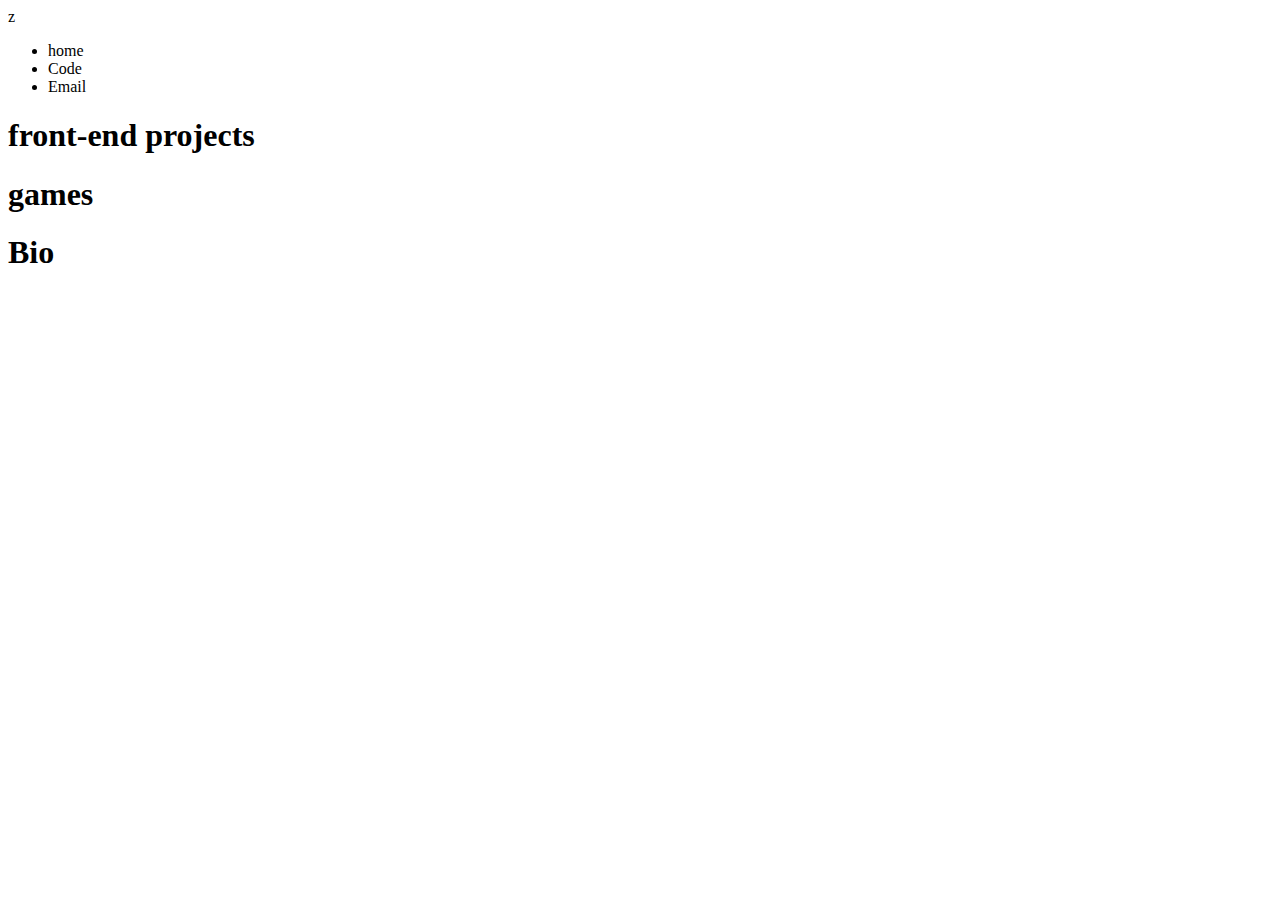
==== index.html @ e5fb318a "init" ====
<!DOCTYPE html>
<html>
    <head>z
        <title>The Journal</title>
        <meta charset="UTF-8">
        <link rel="stylesheet" href="./styles.css">
    </head>
    <body>
        <Nav>
            <ul>
                <a><li>
                    home
                </li></a>
                <a><li>
                    Code
                </li></a>
                <a><li>
                    Email
                </li></a>
            </ul>
        </Nav>
        <section>
            <h1>front-end projects</h1>
            <div>

            </div>
        </section>
        <section>
            <h1>games</h1>
        </section>
        <section>
            <h1>Bio</h1>
        </section>
    </body>
</html>
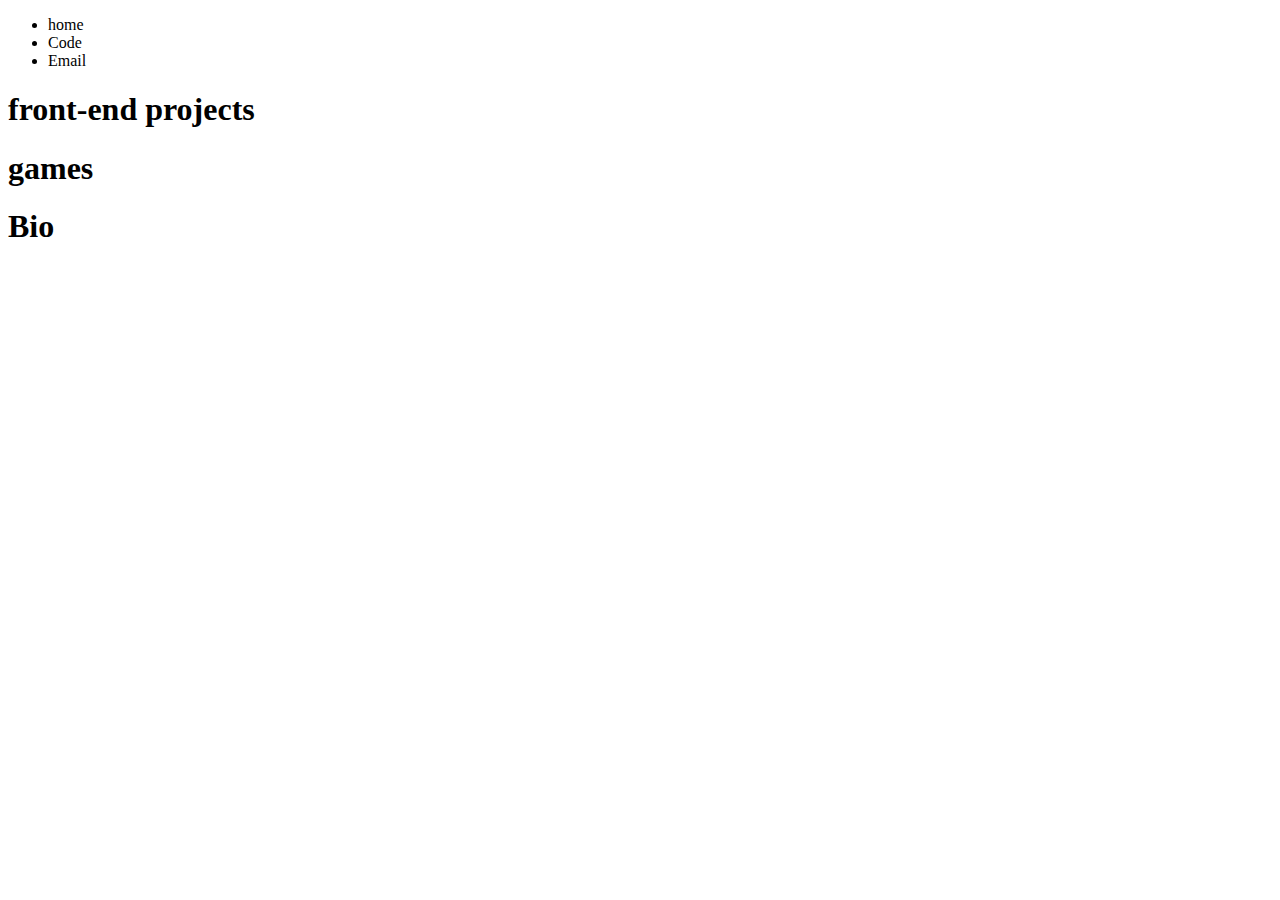
==== commit 3ba5f9aa: "init" ====
--- a/index.html
+++ b/index.html
@@ -1,7 +1,7 @@
 <!DOCTYPE html>
 <html>
-    <head>z
-        <title>The Journal</title>
+    <head>
+        <title>Zmerson</title>
         <meta charset="UTF-8">
         <link rel="stylesheet" href="./styles.css">
     </head>
--- a/styles.css
+++ b/styles.css
@@ -0,0 +1,3 @@
+nav ul li {
+    text-decoration: none;
+}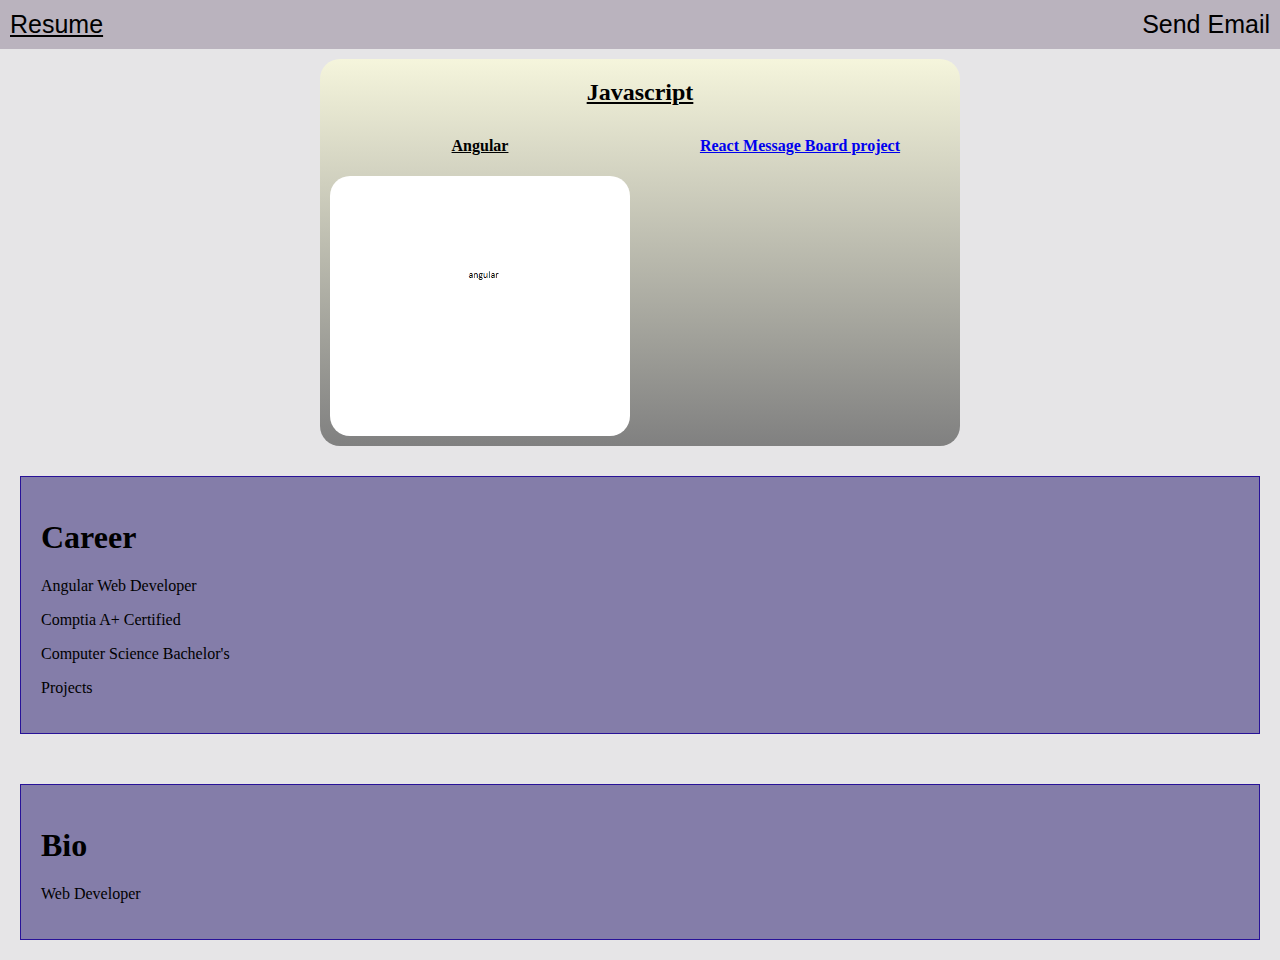
==== commit f0ba7d5f: "updated" ====
--- a/index.html
+++ b/index.html
@@ -1,35 +1,37 @@
 <!DOCTYPE html>
 <html>
     <head>
-        <title>Zmerson</title>
+        <title>Zmerson Github io page</title>
         <meta charset="UTF-8">
+        <meta name="viewport" content="width=device-width, initial-scale=1.0">
         <link rel="stylesheet" href="./styles.css">
     </head>
     <body>
         <Nav>
-            <ul>
-                <a><li>
-                    home
-                </li></a>
-                <a><li>
-                    Code
-                </li></a>
-                <a><li>
-                    Email
-                </li></a>
-            </ul>
+            <a href="resume.html">Resume</a>
+            <a>Send Email</a>
         </Nav>
-        <section>
-            <h1>front-end projects</h1>
+        <section class="container1">
+            <h2>Javascript</h2>
             <div>
-
+                <h4>Angular</h4>
+                <img src="./angular.png" alt="Angular logo">
+            </div>
+            <div>
+                <h4><a href="https://github.com/zmerson/message-board">React Message Board project</a></h4>
+                <!-- <img src="./react.png" alt="React logo"> -->
             </div>
         </section>
-        <section>
-            <h1>games</h1>
+        <section class="bg">
+            <h1>Career</h1>
+            <p>Angular Web Developer</p>
+            <p>Comptia A+ Certified</p>
+            <p>Computer Science Bachelor's</p>
+            <p>Projects</p>
         </section>
-        <section>
+        <section class="bg">
             <h1>Bio</h1>
+            <p>Web Developer</p>
         </section>
     </body>
 </html>--- a/styles.css
+++ b/styles.css
@@ -1,3 +1,74 @@
-nav ul li {
-    text-decoration: none;
+body {
+    display: flex;
+    flex-direction: column;
+    gap: 10px;
+    background-color: #e6e5e7;
+    margin: 0;
+}
+nav a {
+    font-family: 'Franklin Gothic Medium', 'Arial Narrow', Arial, sans-serif;
+    list-style: none;
+    color: black;
+    font-size: 25px;
+    padding: 0;
+}
+nav {
+    background-color: #bab3be;
+    color: rgba(188, 183, 193, 0.767);
+    padding: 10px;
+    display: flex;
+    flex-direction: row;
+    justify-content: space-between;
+}
+/* .container1 {
+    display: flex;
+    flex-direction: column;
+    align-items: center;
+    justify-content: center;
+    height: 100vh;
+} */
+
+.container1 {
+    align-self: center;
+    display: grid;
+    grid-template-rows: auto 1fr;
+    grid-template-columns: 1fr 1fr;
+    height: fit-content; 
+    align-items: start;
+    background: linear-gradient(to bottom, beige, grey); 
+    padding: 0px; 
+    max-width: 50%;
+    border-radius: 20px;
+}
+
+h4 {
+    font-family: Cambria, Cochin, Georgia, Times, 'Times New Roman', serif;
+    text-decoration: underline;
+}
+.container1 > h2 {
+    grid-column: span 2; 
+    text-align: center; 
+    margin-bottom: 0;
+    text-decoration: underline;
+}
+img {
+    border-radius: 20px;
+}
+.container1 > div {
+    display: flex;
+    flex-direction: column;
+    align-items: center;
+    justify-content: center;
+    padding: 10px;
+}
+
+.container1 img {
+    max-width: 100%;
+    height: auto;
+}
+.bg {
+    border:1px solid #281298;
+    background-color: #5c5290b6;
+    padding: 20px;
+    margin: 20px;
 }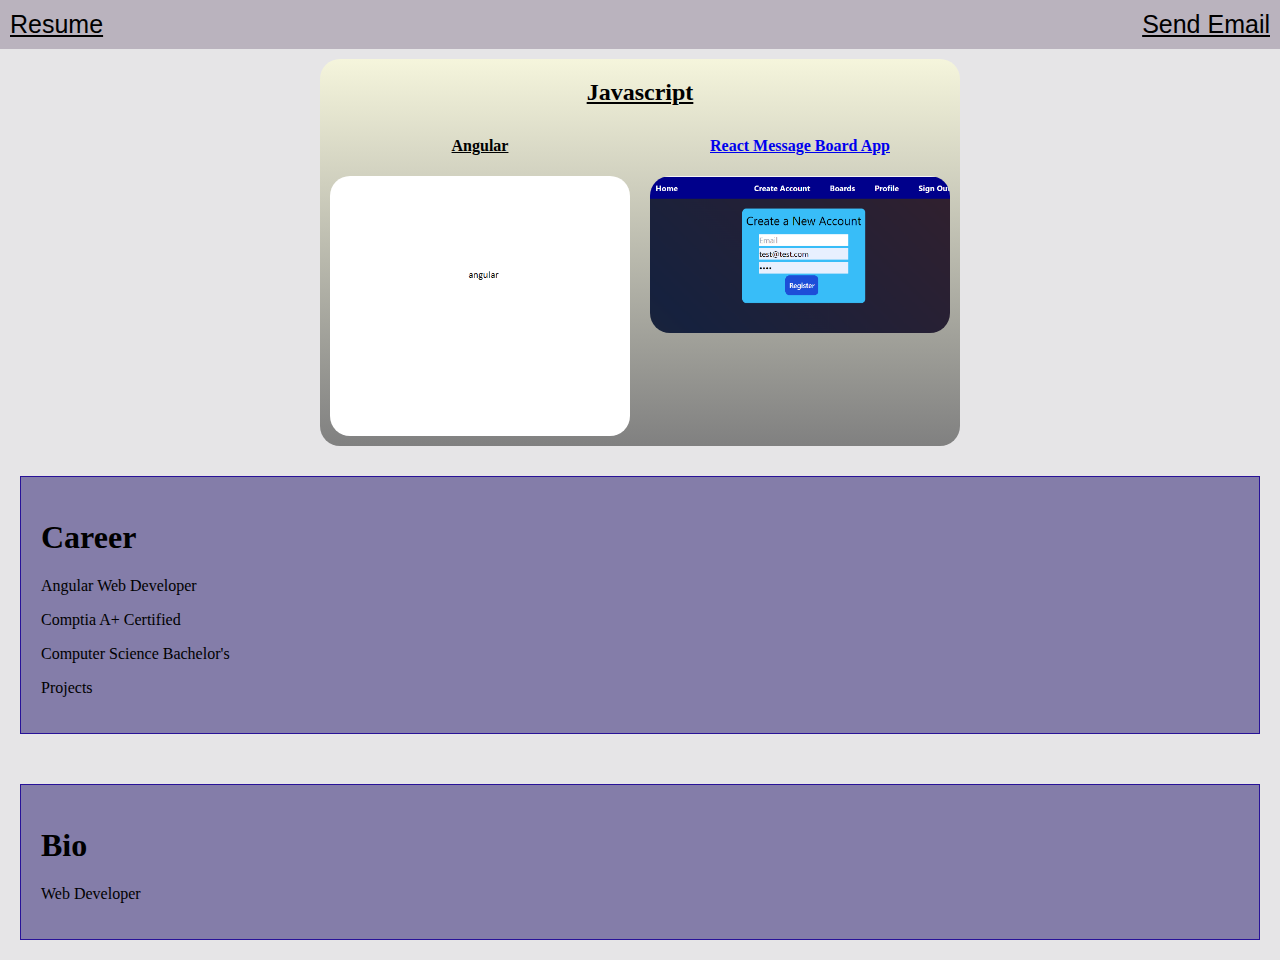
==== commit 3c6ee35c: "updated link" ====
--- a/index.html
+++ b/index.html
@@ -9,7 +9,7 @@
     <body>
         <Nav>
             <a href="resume.html">Resume</a>
-            <a>Send Email</a>
+            <a href="mailto:zemerson@uco.edu">Send Email</a>
         </Nav>
         <section class="container1">
             <h2>Javascript</h2>
@@ -18,8 +18,8 @@
                 <img src="./angular.png" alt="Angular logo">
             </div>
             <div>
-                <h4><a href="https://github.com/zmerson/message-board">React Message Board project</a></h4>
-                <!-- <img src="./react.png" alt="React logo"> -->
+                <h4><a href="https://github.com/zmerson/message-board-react">React Message Board App</a></h4>
+                <img src="./react.png" alt="React logo">
             </div>
         </section>
         <section class="bg">
--- a/styles.css
+++ b/styles.css
@@ -7,7 +7,6 @@
 }
 nav a {
     font-family: 'Franklin Gothic Medium', 'Arial Narrow', Arial, sans-serif;
-    list-style: none;
     color: black;
     font-size: 25px;
     padding: 0;
